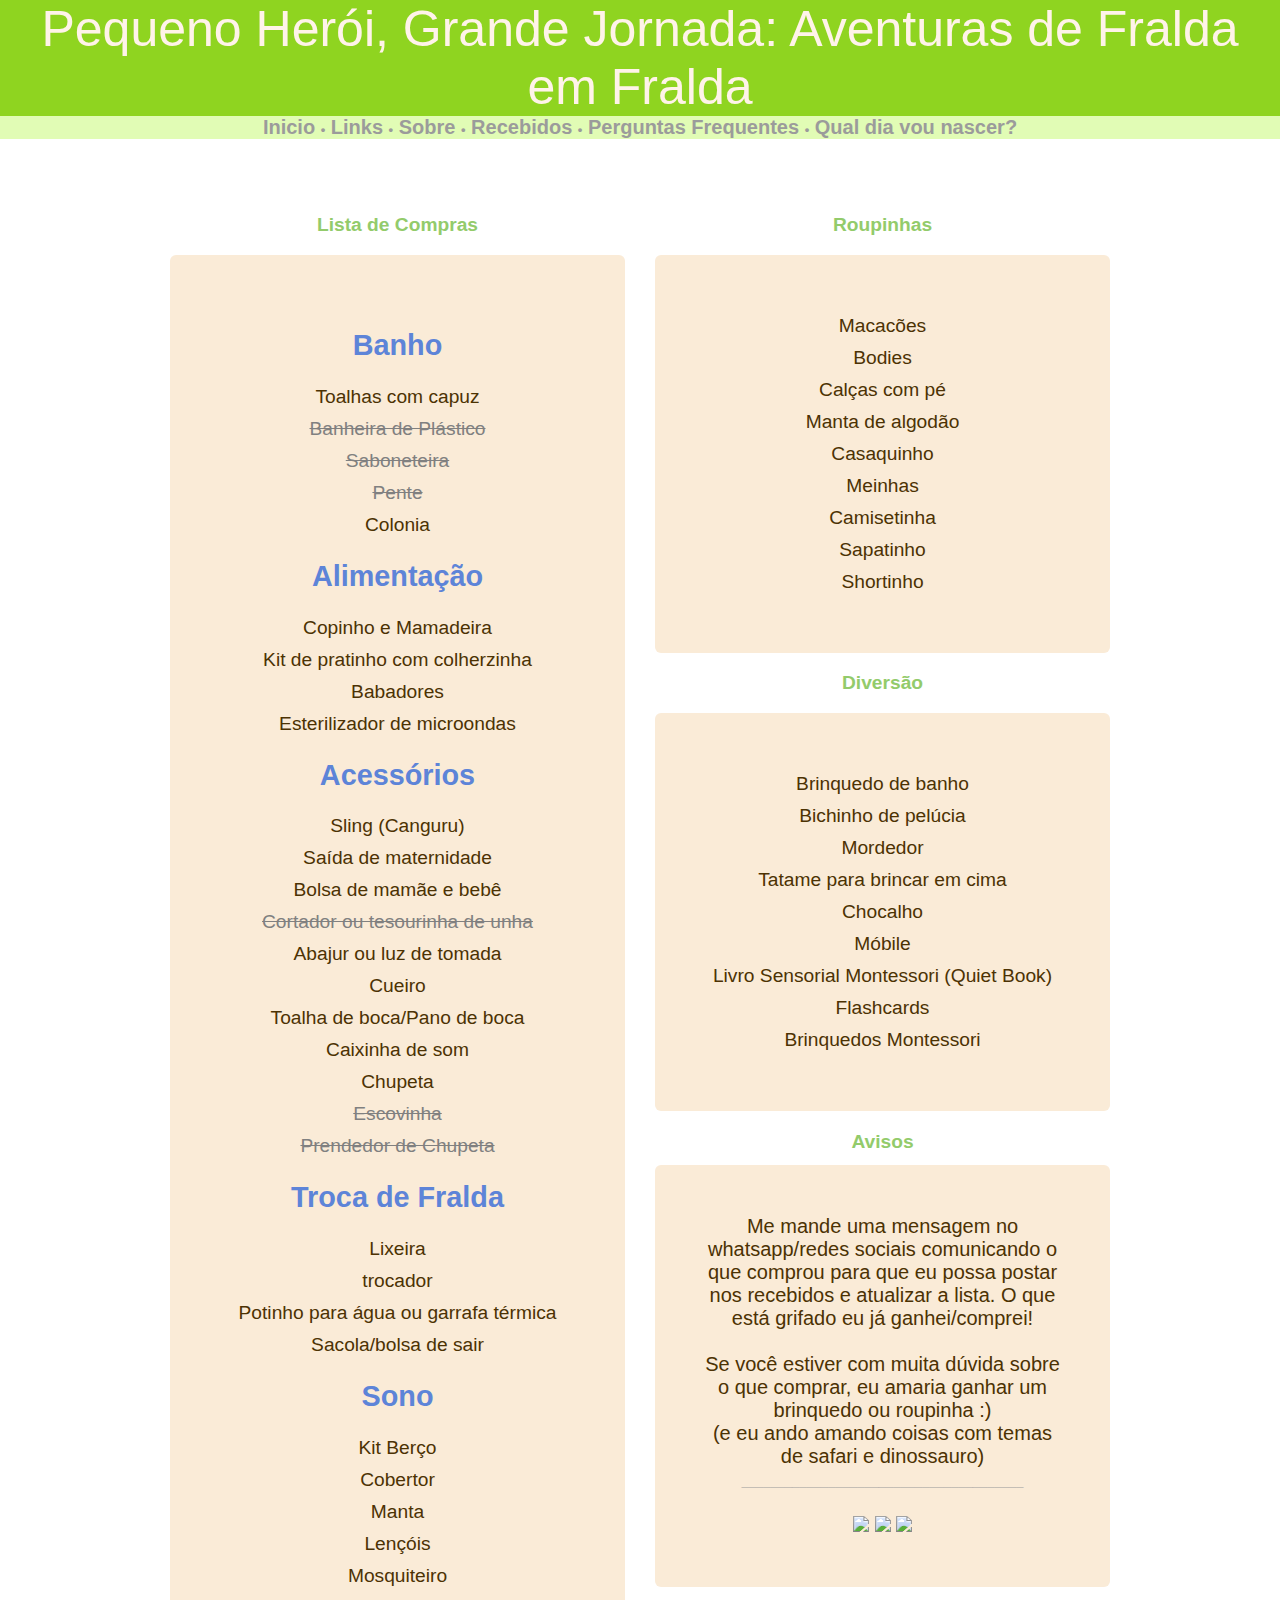
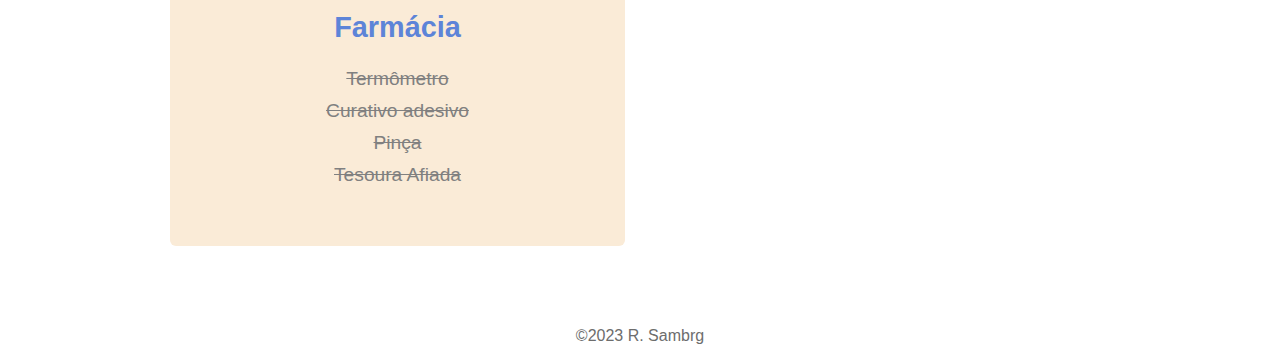
==== index.html @ 41d49cf8 "Add files via upload" ====
<!DOCTYPE html>
<head>
    <link rel="stylesheet" href="style.css">
</head>
<title>Lista de Compras para o Bebê</title>
<body>
    <header class="titulo">Pequeno Herói, Grande Jornada: Aventuras de Fralda em Fralda</header>
    <header class="menu">
    <nav>
        <a href="index.html">Inicio</a>
        <span>•</span>
        <a id="links" href="links.html">Links</a>
        <span>•</span>
        <a id="sobre">Sobre</a>
        <span>•</span>
        <a id="recebidos">Recebidos</a>
        <span>•</span>
        <a id="perguntas">Perguntas Frequentes</a>
        <span>•</span>
        <a id="bolao">Qual dia vou nascer?</a>
        
    </nav>
    </header>
    <main main id="conteudo">
    <div class="lista" >
        <section id="presentes">
        <h1>Lista de Compras </h1>
            <ul id="itemList">
                <h2>Banho</h2>
                <li>Toalhas com capuz</li>
                <li class="comprado">Banheira de Plástico</li> 
                <li class="comprado">Saboneteira</li>
                <li class="comprado">Pente</li>
                <li>Colonia</li>
                <h2>Alimentação</h2>
                <li>Copinho e Mamadeira</li>
                <li>Kit de pratinho com colherzinha</li>
                <li>Babadores</li>
                <li>Esterilizador de microondas</li>
                <h2>Acessórios</h2>
                <li>Sling (Canguru)</li>
                <li>Saída de maternidade</li>
                <li>Bolsa de mamãe e bebê</li>
                <li class="comprado">Cortador ou tesourinha de unha</li>
                <li>Abajur ou luz de tomada</li>
                <li>Cueiro</li>
                <li>Toalha de boca/Pano de boca</li>
                <li>Caixinha de som</li>
                <li>Chupeta</li>
                <li class="comprado">Escovinha</li>
                <li class="comprado">Prendedor de Chupeta</li>
                <h2>Troca de Fralda</h2>
                <li>Lixeira</li>
                <li>trocador</li>
                <li>Potinho para água ou garrafa térmica</li>
                <li>Sacola/bolsa de sair</li>
                <h2>Sono</h2>
                <li>Kit Berço</li>
                <li>Cobertor</li>
                <li>Manta</li>
                <li>Lençóis</li>
                <li>Mosquiteiro</li>
                <h2>Farmácia</h2>
                <li class="comprado">Termômetro</li>
                <li class="comprado">Curativo adesivo</li>
                <li class="comprado">Pinça</li>
                <li class="comprado" >Tesoura Afiada</li>


            </ul>
        </section>
        <section id="outros">
            <h1>Roupinhas</h1>
            <ul>
                <li>Macacões</li>
                <li>Bodies</li>
                <li>Calças com pé</li>
                <li>Manta de algodão</li>
                <li>Casaquinho</li>
                <li>Meinhas</li>
                <li>Camisetinha</li>
                <li>Sapatinho</li>
                <li>Shortinho</li>
            </ul>
            <h1>Diversão</h1>
            <ul>
                <li>Brinquedo de banho</li>
                <li>Bichinho de pelúcia</li>
                <li>Mordedor</li>
                <li>Tatame para brincar em cima</li>
                <li>Chocalho</li>
                <li>Móbile</li>
                <li>Livro  Sensorial Montessori (Quiet Book)</li>
                <li>Flashcards</li>
                <li>Brinquedos Montessori</li>
            </ul>
            <h1>Avisos</h1>
            <div id="infome">
            <p>Me mande uma mensagem no whatsapp/redes sociais comunicando o que comprou para que eu possa postar nos recebidos e atualizar a lista. O que está grifado eu já ganhei/comprei!<br><br>Se você estiver com muita dúvida sobre o que comprar, eu amaria ganhar um brinquedo ou roupinha :) <br>(e eu ando amando coisas com temas de safari e dinossauro)<br>
            <span>_______________________________________</span><br><br>
            <a href="#"><img src="wpp.png" id="wpp"></a>
            <a href="#"><img src="insta.png" id="insta"></a>
            <a href="#"><img src="tg.png" id="tg"></a>
            </p>
        </div>
        </section>
    </div>
    </main>
    <script src="script.js" defer></script>
    <footer>
        &copy;2023 R. Sambrg
    </footer>
</body>
---- style.css ----
footer {
    color:rgb(109, 109, 109);
    text-align: center;
}
/* Interface da lista */
h1,ul {
    font-size: larger;
    color: rgb(147, 203, 107);
    transition: color 0.3s;
}

#infome{
  list-style-type: none;
  color:#4CAF50;
  font-size: 20px;
}

#mail, #wpp, #insta, #tg{
  width: 50px;
}

h1:hover {
  color:rgb(198, 120, 237);
  cursor: default;
}

.titulo{
  background-color: rgb(143, 212, 32);
  color:rgb(255, 243, 233);
  text-align: center;
  font-size: 50px;
}

h2 {
  color: rgb(93, 132, 216);
}
h2:hover{
  cursor: default;
}
ul {
    list-style-type: none;
    padding: 50px;
    background-color: antiquewhite;
    width: auto;
    border-radius: 6px;
  }
  
  li, p {
    margin: 10px 0;
    text-decoration: none;
    color: rgb(76, 50, 3);
  }
  
  .completed {
    text-decoration: line-through;
    color: gray;
  }

  li:hover {
    cursor: pointer;
    color: burlywood;
  }

  /* Centralizar */

  .center-block {
    display: block;
    margin-left: auto;
    margin-right: auto;
    text-align: center;
  }

 body {
    display: flex;
    flex-direction: column;
    min-height: 100vh;
    margin: 0;
    font-family: 'Gill Sans', 'Gill Sans MT', Calibri, 'Trebuchet MS', sans-serif;
}
main {
    flex: 1;
    display: flex;
    flex-wrap: wrap;
    justify-content: space-around;
    padding: 2rem;

}


.lista {
    display: grid;
    grid-template-columns: repeat(auto-fit,minmax(200px, 1fr));
    grid-gap: 30px;
    max-width: 1000px;
    padding: 30px;
    box-sizing: border-box;
    margin-left: auto;
    margin-right: auto;
    text-align: center;

}
p {
  padding: 50px;
  background-color: antiquewhite;
  width: auto;
  border-radius: 6px;
}

nav  {
  margin-right: 20px;
}

nav:last-child {
  margin-right: 0;
}

span {
  font-size: small;
}
nav  a, span {
  text-decoration: none;
  font-weight: bold;
  transition: color 0.3s;
  color: rgb(155, 155, 155);
  font-family: Verdana, Geneva, Tahoma, sans-serif;
}

nav a:hover, span:hover {
  color:rgb(242, 194, 143);
  cursor:pointer;
}

.menu {
  background-color: rgb(225, 252, 181);
  color:rgb(255, 243, 233);
  text-align: center;
  font-size: 20px;
}

a.linkcompra {
  color: #8c4a3c;
  text-decoration: none;
  transition: color 0.3s;
}
a.linkcompra:hover {
  color: rgb(46, 160, 38);
  font-size: 120%;
}


p.linkcompra {
    padding: 10px;
    background-color: rgba(173, 194, 221, 0.473);
    width: auto;
    border-radius: 6px;
    color:rgba(255, 0, 0, 0.436);
}

p.linkcompra:hover {
  background-color: rgb(173, 194, 221);
  color:rgb(255, 0, 0);
  cursor:default;
}

div.linkcompra {
  padding: 5px;
  background-color: rgb(249, 244, 184);
  border-radius: 3px;
  margin-bottom: auto;
  width: auto;
  
}

.comprado {
    text-decoration: line-through;
    color: gray;
}

li:hover {
  cursor: default;
}
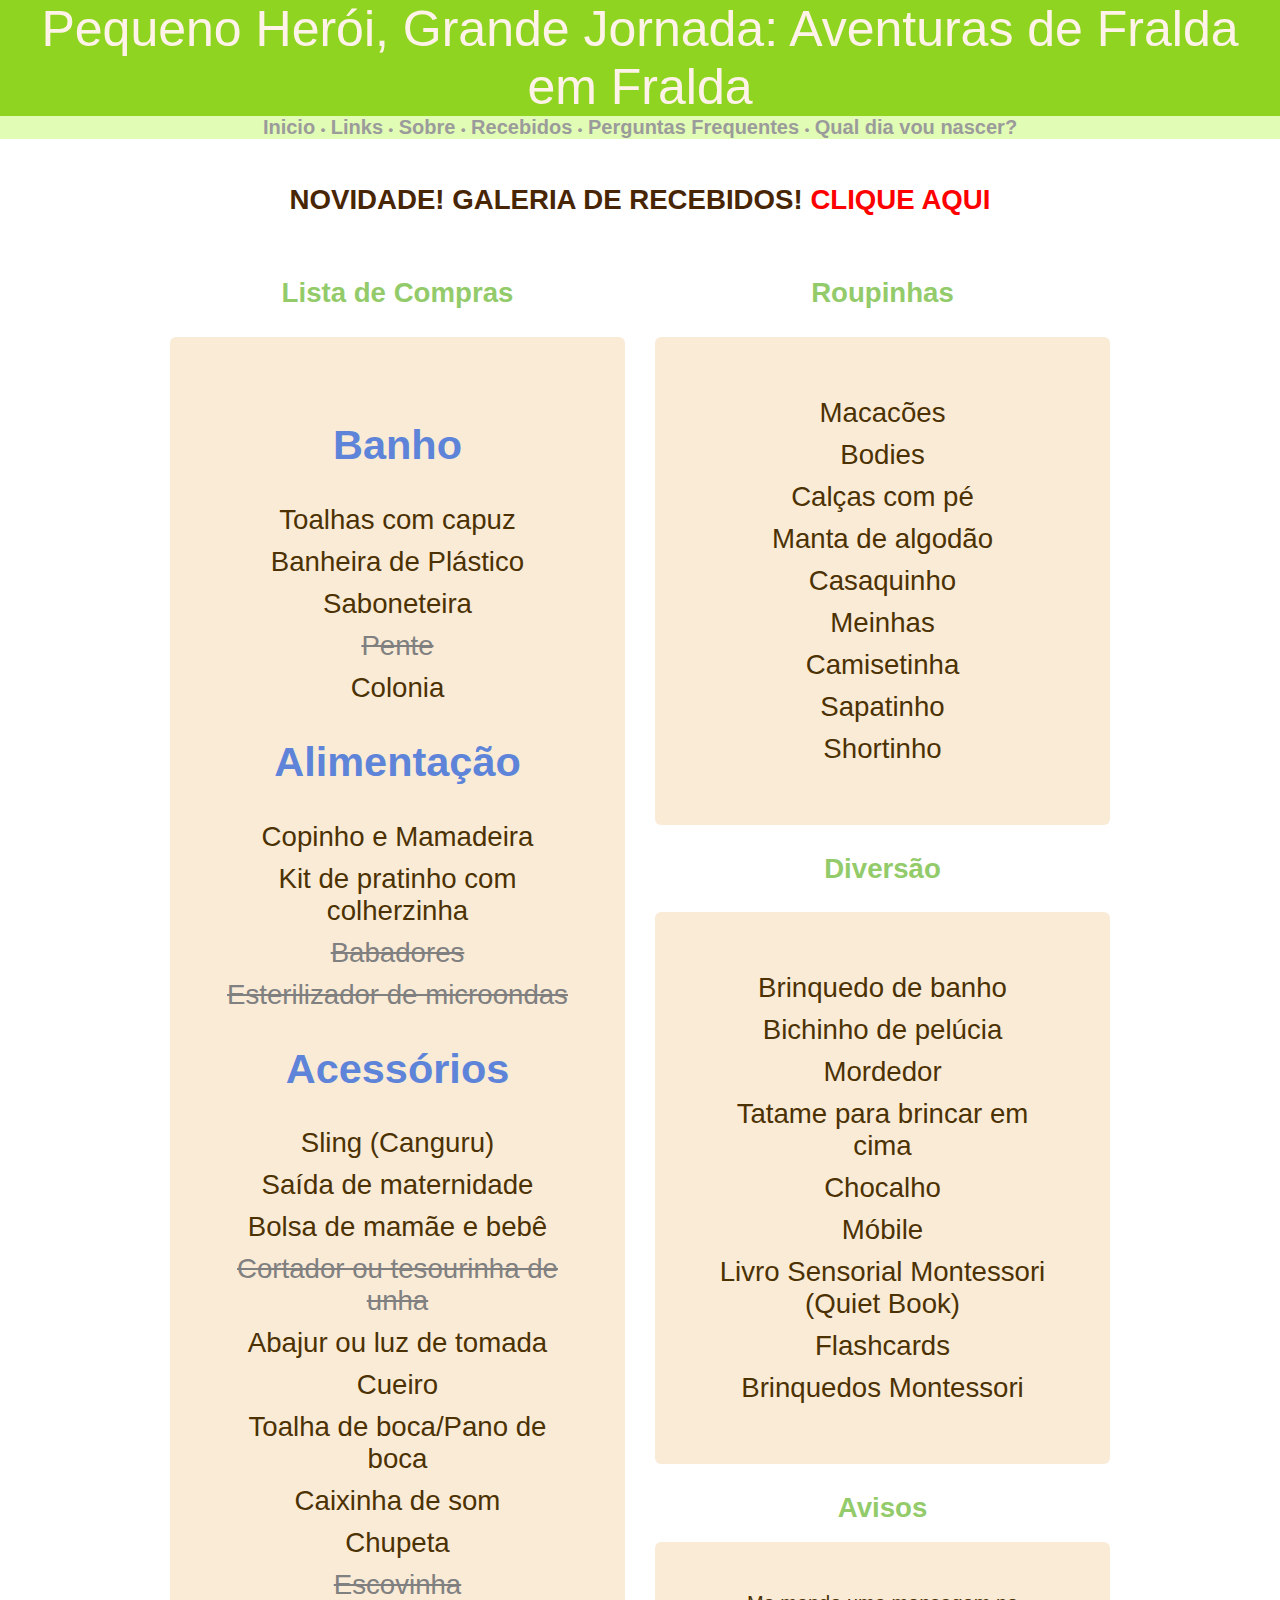
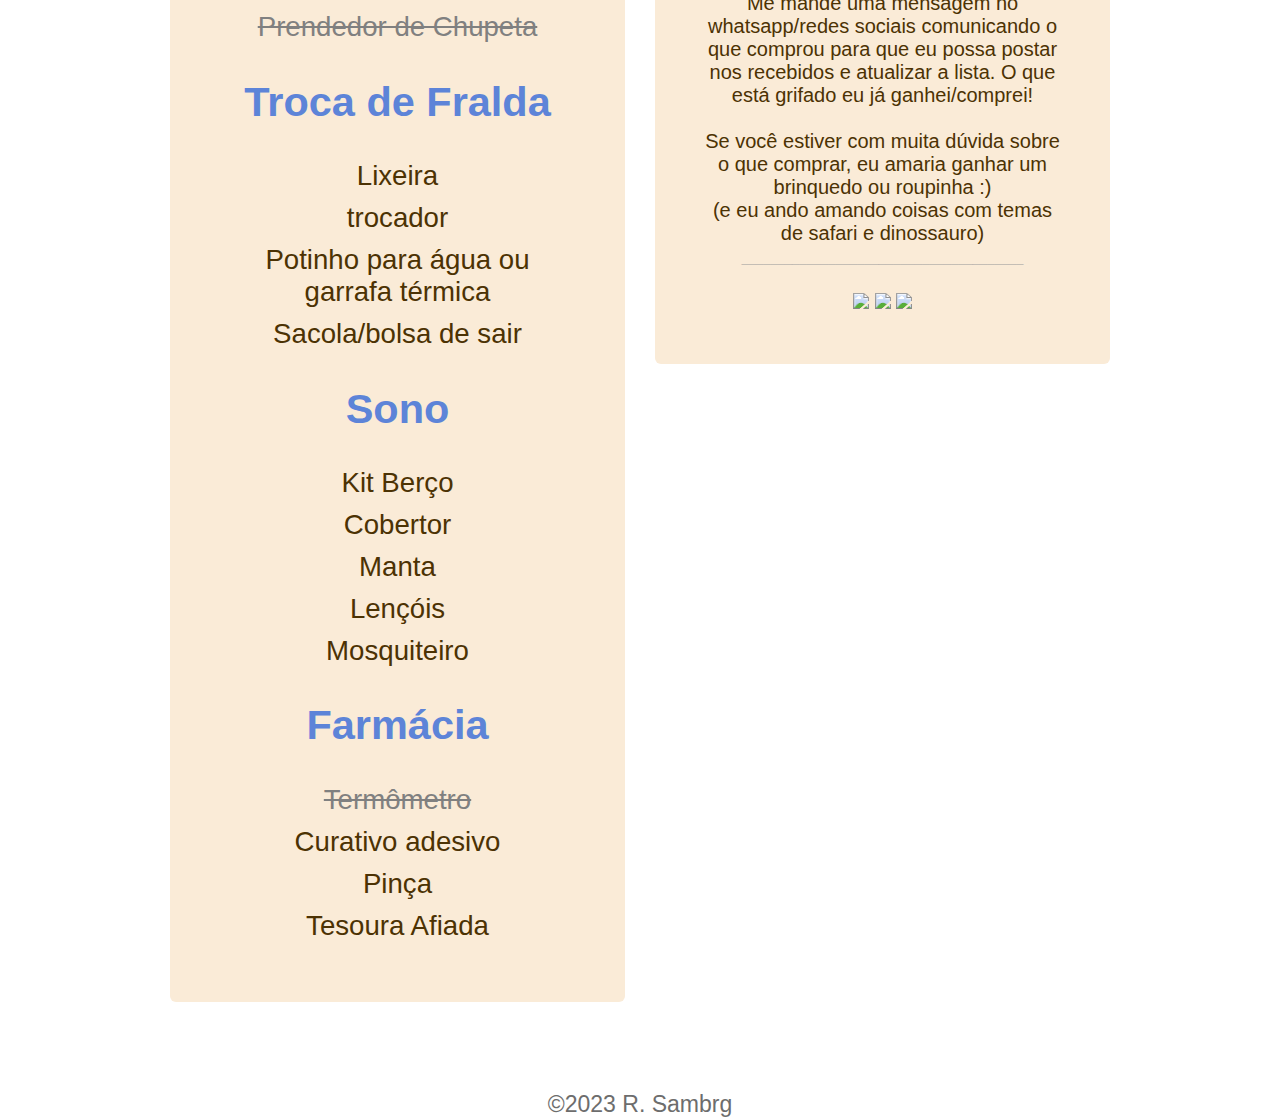
==== commit 93c1090a: "Add files via upload" ====
--- a/index.html
+++ b/index.html
@@ -13,7 +13,7 @@
         <span>•</span>
         <a id="sobre">Sobre</a>
         <span>•</span>
-        <a id="recebidos">Recebidos</a>
+        <a id="recebidos" href="recebidos.html">Recebidos</a>
         <span>•</span>
         <a id="perguntas">Perguntas Frequentes</a>
         <span>•</span>
@@ -22,21 +22,22 @@
     </nav>
     </header>
     <main main id="conteudo">
+    <h1 class="novidade"><big><big>NOVIDADE! GALERIA DE RECEBIDOS! <a class="novidade" href="recebidos.html">CLIQUE AQUI</a></h1>
     <div class="lista" >
         <section id="presentes">
         <h1>Lista de Compras </h1>
             <ul id="itemList">
                 <h2>Banho</h2>
                 <li>Toalhas com capuz</li>
-                <li class="comprado">Banheira de Plástico</li> 
-                <li class="comprado">Saboneteira</li>
+                <li>Banheira de Plástico</li> 
+                <li >Saboneteira</li>
                 <li class="comprado">Pente</li>
                 <li>Colonia</li>
                 <h2>Alimentação</h2>
                 <li>Copinho e Mamadeira</li>
                 <li>Kit de pratinho com colherzinha</li>
-                <li>Babadores</li>
-                <li>Esterilizador de microondas</li>
+                <li class="comprado">Babadores</li>
+                <li class="comprado">Esterilizador de microondas</li>
                 <h2>Acessórios</h2>
                 <li>Sling (Canguru)</li>
                 <li>Saída de maternidade</li>
@@ -62,9 +63,9 @@
                 <li>Mosquiteiro</li>
                 <h2>Farmácia</h2>
                 <li class="comprado">Termômetro</li>
-                <li class="comprado">Curativo adesivo</li>
-                <li class="comprado">Pinça</li>
-                <li class="comprado" >Tesoura Afiada</li>
+                <li>Curativo adesivo</li>
+                <li>Pinça</li>
+                <li>Tesoura Afiada</li>
 
 
             </ul>
--- a/style.css
+++ b/style.css
@@ -179,3 +179,115 @@
 li:hover {
   cursor: default;
 }
+
+.fotorecebido {
+  max-width: 250px;
+  border-radius: 3px;
+}
+p.fotorecebido {
+  padding: 10px;
+  background-color: #f8d89a;
+  color: #482504;
+}
+.galeria {
+  max-width: 800px;
+  margin: 0 auto;
+  padding: 20px;
+  background-color: #fff;
+  border-radius: 5px;
+  box-shadow: 0 0 10px rgba(0, 0, 0, 0.1);
+}
+
+.thumbnails {
+  display: flex;
+  justify-content: space-between;
+  margin-bottom: 20px;
+}
+
+.thumbnails img {
+  width: 100px;
+  height: 100px;
+  cursor: pointer;
+  border-radius: 3px;
+}
+
+#lightbox {
+  display: none;
+  position: fixed;
+  top: 0;
+  left: 0;
+  width: 100%;
+  height: 100%;
+  background-color: rgba(0, 0, 0, 0.7);
+  text-align: center;
+}
+
+#lightbox-image {
+  max-width: 80%;
+  max-height: 80%;
+  margin: 10px auto;
+  display: block;
+}
+
+.close-button {
+  position: absolute;
+  top: 20px;
+  right: 20px;
+  font-size: 24px;
+  cursor: pointer;
+  color: white;
+}
+
+#image-description {
+  text-align: center;
+  font-style: italic;
+  color: rgb(255, 255, 255);
+  background-color: #08040142;
+  font-size: larger;
+  margin: auto;
+}
+
+/* Adicione estilos para as setas de navegação */
+.prev, .next {
+  cursor: pointer;
+  position: absolute;
+  top: 50%;
+  width: auto;
+  padding: 16px;
+  margin-top: -22px;
+  color: white;
+  font-weight: bold;
+  font-size: 24px;
+  transition: 0.6s ease;
+  border-radius: 0 3px 3px 0;
+  user-select: none;
+}
+
+.prev {
+  left: 0;
+}
+
+.next {
+  right: 0;
+}
+
+.prev:hover, .next:hover {
+  background-color: rgba(0, 0, 0, 0.8);
+}
+
+p.descricao {
+  color: #482504;
+  background: none;
+}
+ h3 {
+  color: rgb(29, 103, 133);
+ }
+
+ a.novidade {
+  text-decoration: none;
+  color: red;
+ }
+
+ h1.novidade {
+  color: #482504;
+ }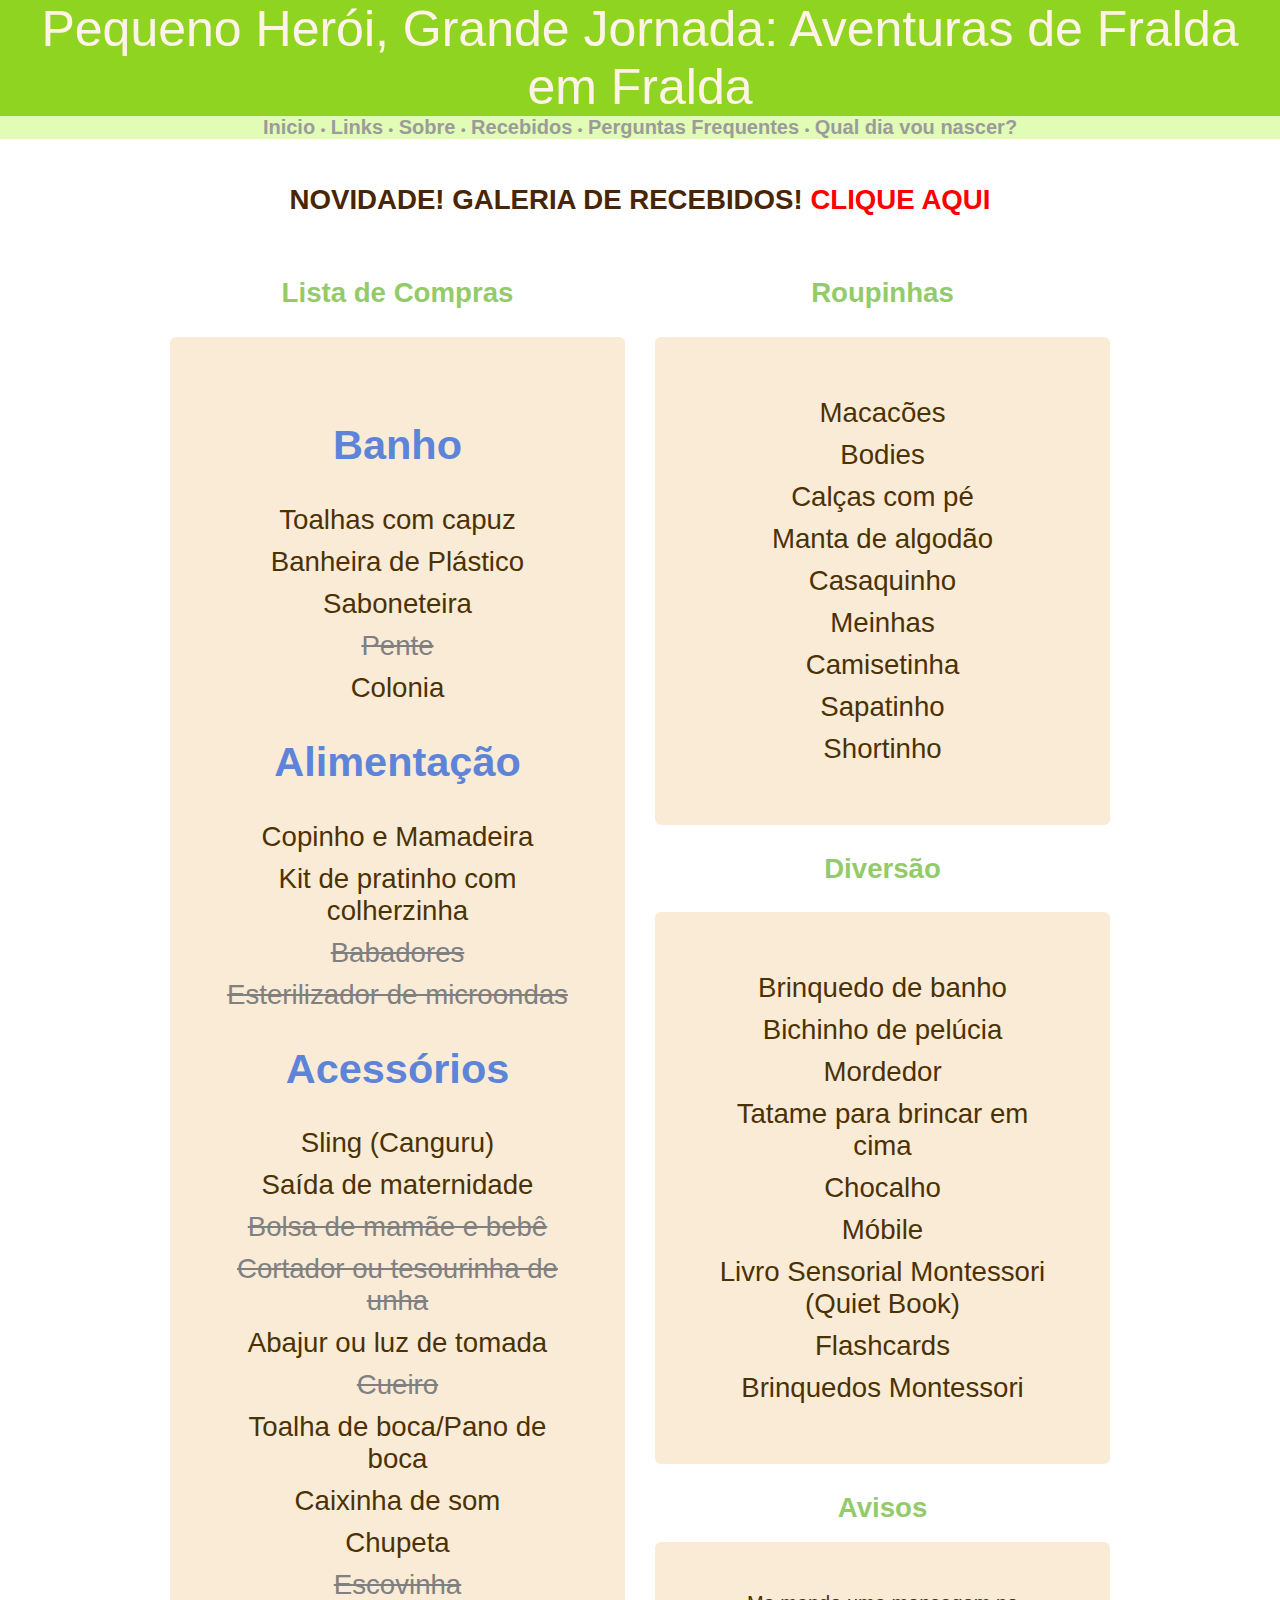
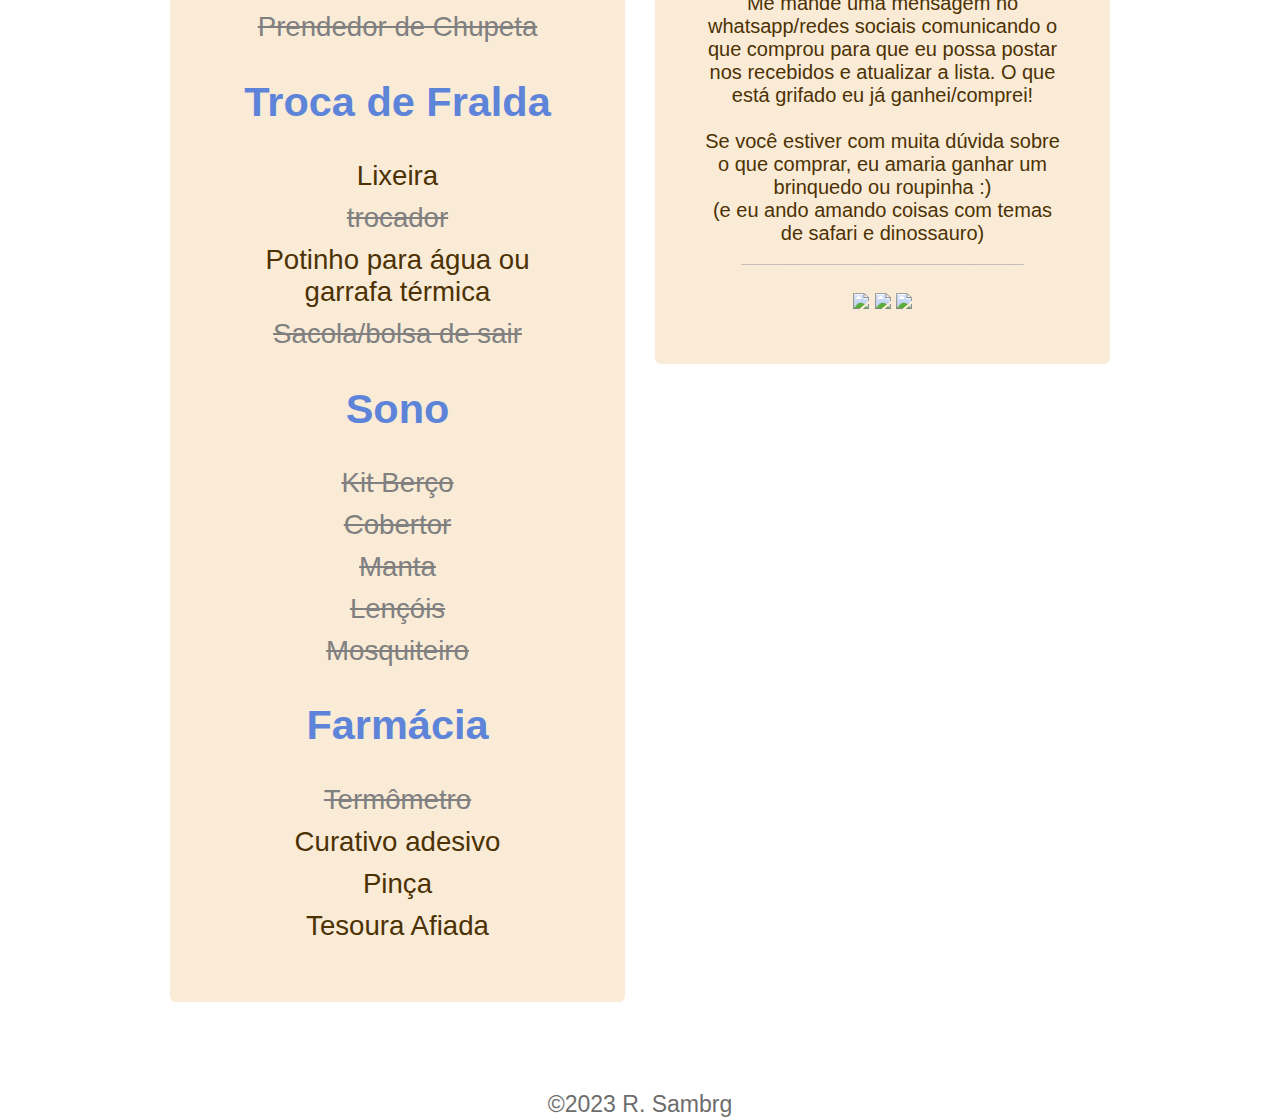
==== commit 889eb388: "Update index.html" ====
--- a/index.html
+++ b/index.html
@@ -30,7 +30,7 @@
                 <h2>Banho</h2>
                 <li>Toalhas com capuz</li>
                 <li>Banheira de Plástico</li> 
-                <li >Saboneteira</li>
+                <li>Saboneteira</li>
                 <li class="comprado">Pente</li>
                 <li>Colonia</li>
                 <h2>Alimentação</h2>
@@ -41,10 +41,10 @@
                 <h2>Acessórios</h2>
                 <li>Sling (Canguru)</li>
                 <li>Saída de maternidade</li>
-                <li>Bolsa de mamãe e bebê</li>
+                <li class="comprado">Bolsa de mamãe e bebê</li>
                 <li class="comprado">Cortador ou tesourinha de unha</li>
                 <li>Abajur ou luz de tomada</li>
-                <li>Cueiro</li>
+                <li class="comprado">Cueiro</li>
                 <li>Toalha de boca/Pano de boca</li>
                 <li>Caixinha de som</li>
                 <li>Chupeta</li>
@@ -52,15 +52,15 @@
                 <li class="comprado">Prendedor de Chupeta</li>
                 <h2>Troca de Fralda</h2>
                 <li>Lixeira</li>
-                <li>trocador</li>
+                <li class="comprado">trocador</li>
                 <li>Potinho para água ou garrafa térmica</li>
-                <li>Sacola/bolsa de sair</li>
+                <li class="comprado">Sacola/bolsa de sair</li>
                 <h2>Sono</h2>
-                <li>Kit Berço</li>
-                <li>Cobertor</li>
-                <li>Manta</li>
-                <li>Lençóis</li>
-                <li>Mosquiteiro</li>
+                <li class="comprado">Kit Berço</li>
+                <li class="comprado">Cobertor</li>
+                <li class="comprado">Manta</li>
+                <li class="comprado">Lençóis</li>
+                <li class="comprado">Mosquiteiro</li>
                 <h2>Farmácia</h2>
                 <li class="comprado">Termômetro</li>
                 <li>Curativo adesivo</li>
@@ -111,4 +111,4 @@
     <footer>
         &copy;2023 R. Sambrg
     </footer>
-</body>+</body>
